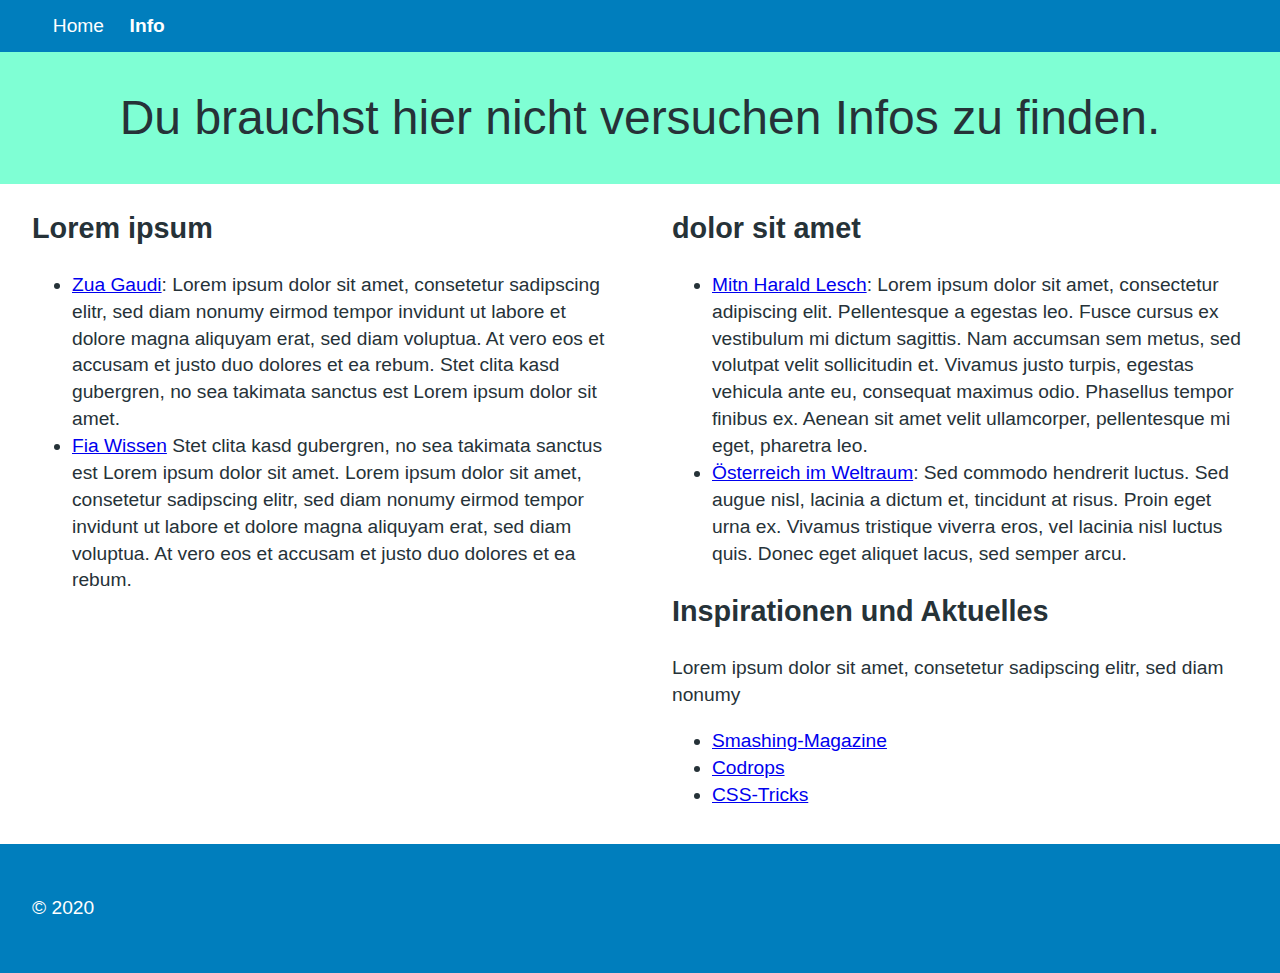
==== Erste Webseite/info.html @ 17e271c5 "Meine erste Website" ====
<!doctype html>
<html lang="de">

<head>
    <meta charset="UTF-8">
    <meta name="viewport" content="width=device-width, initial-scale=1">
    <meta name="description" content="Nützliche Links zu HTML und CSS">
    <title>DonauLorem StrandIpsum</title>
    <link rel="stylesheet" href="stil.css">
</head>

<body>
    <header>
        <nav>
            <ul>
                <li><a href="index.html">Home</a></li>
                <li><a href="info.html" class="aktuell">Info</a></li>
            </ul>
        </nav>
        <h1 class="info">Du brauchst hier nicht versuchen Infos zu finden.</h1>
    </header>
    <main>
        <article>
            <h2>Lorem ipsum</h2>
            <ul>
                <li><a href="https://9gag.com/">Zua Gaudi</a>: Lorem ipsum dolor sit amet, consetetur
                    sadipscing elitr, sed diam nonumy eirmod tempor invidunt ut labore et dolore magna aliquyam erat,
                    sed diam voluptua. At vero eos et accusam et justo duo dolores et ea rebum. Stet
                    clita kasd gubergren, no sea takimata sanctus est Lorem ipsum dolor sit amet.</li>
                <li><a href="https://kurzgesagt.org/">Fia Wissen</a> Stet clita kasd
                    gubergren, no sea takimata sanctus est Lorem ipsum dolor sit amet. Lorem ipsum dolor sit amet,
                    consetetur sadipscing elitr, sed diam nonumy eirmod tempor invidunt ut labore et dolore magna
                    aliquyam erat, sed diam voluptua. At vero eos et accusam et justo duo dolores et ea rebum. </li>
            </ul>
        </article>
        <article>
            <h2>dolor sit amet</h2>
            <ul>
                <li><a href="https://urknall-weltall-leben.de/">Mitn Harald Lesch</a>: Lorem ipsum dolor sit amet, consectetur
                    adipiscing elit. Pellentesque a egestas leo. Fusce cursus ex vestibulum mi dictum sagittis. Nam
                    accumsan sem metus, sed volutpat velit sollicitudin et.  Vivamus justo turpis,
                    egestas vehicula ante eu, consequat maximus odio. Phasellus tempor finibus ex. Aenean sit amet velit
                    ullamcorper, pellentesque mi eget, pharetra leo. </li>
                <li><a href="https://www.esa.int/Space_in_Member_States/Austria">Österreich im Weltraum</a>: Sed commodo hendrerit luctus. Sed augue
                    nisl, lacinia a dictum et, tincidunt at risus. Proin eget urna ex. Vivamus tristique viverra eros,
                    vel lacinia nisl luctus quis. Donec eget aliquet lacus, sed semper arcu.</li>
            </ul>
            <h2>Inspirationen und Aktuelles</h2>
            <p>Lorem ipsum dolor sit amet,
                consetetur sadipscing elitr, sed diam nonumy</p>
            <ul>
                <li><a href="https://www.smashingmagazine.com/">Smashing-Magazine</a> </li>
                <li><a href="https://tympanus.net/codrops/">Codrops</a></li>
                <li><a href="https://css-tricks.com/">CSS-Tricks</a></li>
            </ul>
        </article>
    </main>
    <footer>
        <p>© 2020</p>
    </footer>
</body>

</html>
---- Erste Webseite/stil.css ----
body {
  font-size: 120%;
  font-family: "Helvetica Neue", Arial, sans-serif;
  line-height: 1.4;
  color: #263238;
  background-color: #ffffff;
  margin: 0;
}
 h1 {
  font-size: 3rem;
  font-weight: normal;
  text-align: center;
  padding: 2rem;
  margin: 0;
}
nav {
  background-color: #007ebd;
}
nav ul {
  margin: 0;
  display: flex;
  list-style: none;
}
nav a {
  color: white;
  text-decoration: none;
  display: block;
  padding: 0.8rem;
}
nav a.aktuell {
  font-weight: bold;
}
main {
  max-width: 80rem;
  margin: auto;
  display: flex;
}
article {
  width: 50%;
  margin: 0 2rem;
}
footer {
  background-color: #007ebd;
  color: #ffffff;
  padding: 2rem;
  margin-top: 1rem;
}

img {
  max-width: 100%;
  height: auto;
}
@media screen and (max-width: 530px) {
  main {
    display: block;
  }
  article {
    width: auto;
  }
} 
.info{
    background-color: aquamarine;
}
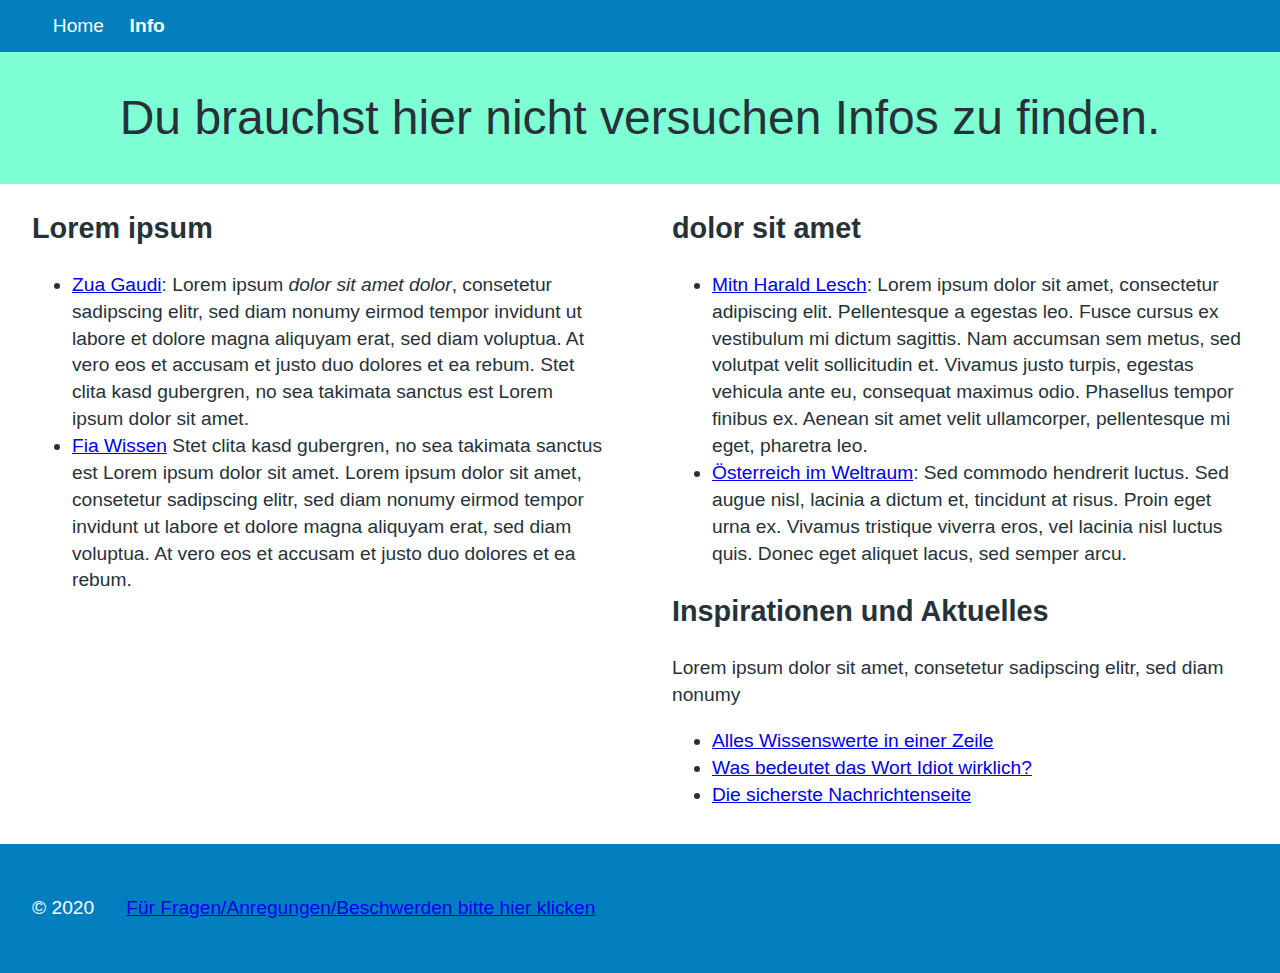
==== commit b4a0c382: "Fine tuning" ====
--- a/Erste Webseite/info.html
+++ b/Erste Webseite/info.html
@@ -23,7 +23,7 @@
         <article>
             <h2>Lorem ipsum</h2>
             <ul>
-                <li><a href="https://9gag.com/">Zua Gaudi</a>: Lorem ipsum dolor sit amet, consetetur
+                <li><a href="https://9gag.com/">Zua Gaudi</a>: Lorem ipsum <em>dolor sit amet dolor</em>, consetetur
                     sadipscing elitr, sed diam nonumy eirmod tempor invidunt ut labore et dolore magna aliquyam erat,
                     sed diam voluptua. At vero eos et accusam et justo duo dolores et ea rebum. Stet
                     clita kasd gubergren, no sea takimata sanctus est Lorem ipsum dolor sit amet.</li>
@@ -49,14 +49,15 @@
             <p>Lorem ipsum dolor sit amet,
                 consetetur sadipscing elitr, sed diam nonumy</p>
             <ul>
-                <li><a href="https://www.smashingmagazine.com/">Smashing-Magazine</a> </li>
-                <li><a href="https://tympanus.net/codrops/">Codrops</a></li>
-                <li><a href="https://css-tricks.com/">CSS-Tricks</a></li>
+                <li><a href="https://www.der-postillon.com/search/label/Newsticker">Alles Wissenswerte in einer Zeile</a> </li>
+                <li><a href="https://www.urbandictionary.com/define.php?term=Idiot">Was bedeutet das Wort Idiot wirklich?</a></li>
+                <li><a href="https://www.theonion.com/">Die sicherste Nachrichtenseite</a></li>
             </ul>
         </article>
     </main>
     <footer>
         <p>© 2020</p>
+        <p><a href="https://www.youtube.com/watch?v=dQw4w9WgXcQ">Für Fragen/Anregungen/Beschwerden bitte hier klicken</a></p>
     </footer>
 </body>
 
--- a/Erste Webseite/stil.css
+++ b/Erste Webseite/stil.css
@@ -44,13 +44,17 @@
   color: #ffffff;
   padding: 2rem;
   margin-top: 1rem;
+  display: flex;
+}
+footer a{
+  margin: 2rem;
 }
 
 img {
   max-width: 100%;
   height: auto;
 }
-@media screen and (max-width: 530px) {
+@media screen and (max-width: 800px) {
   main {
     display: block;
   }
